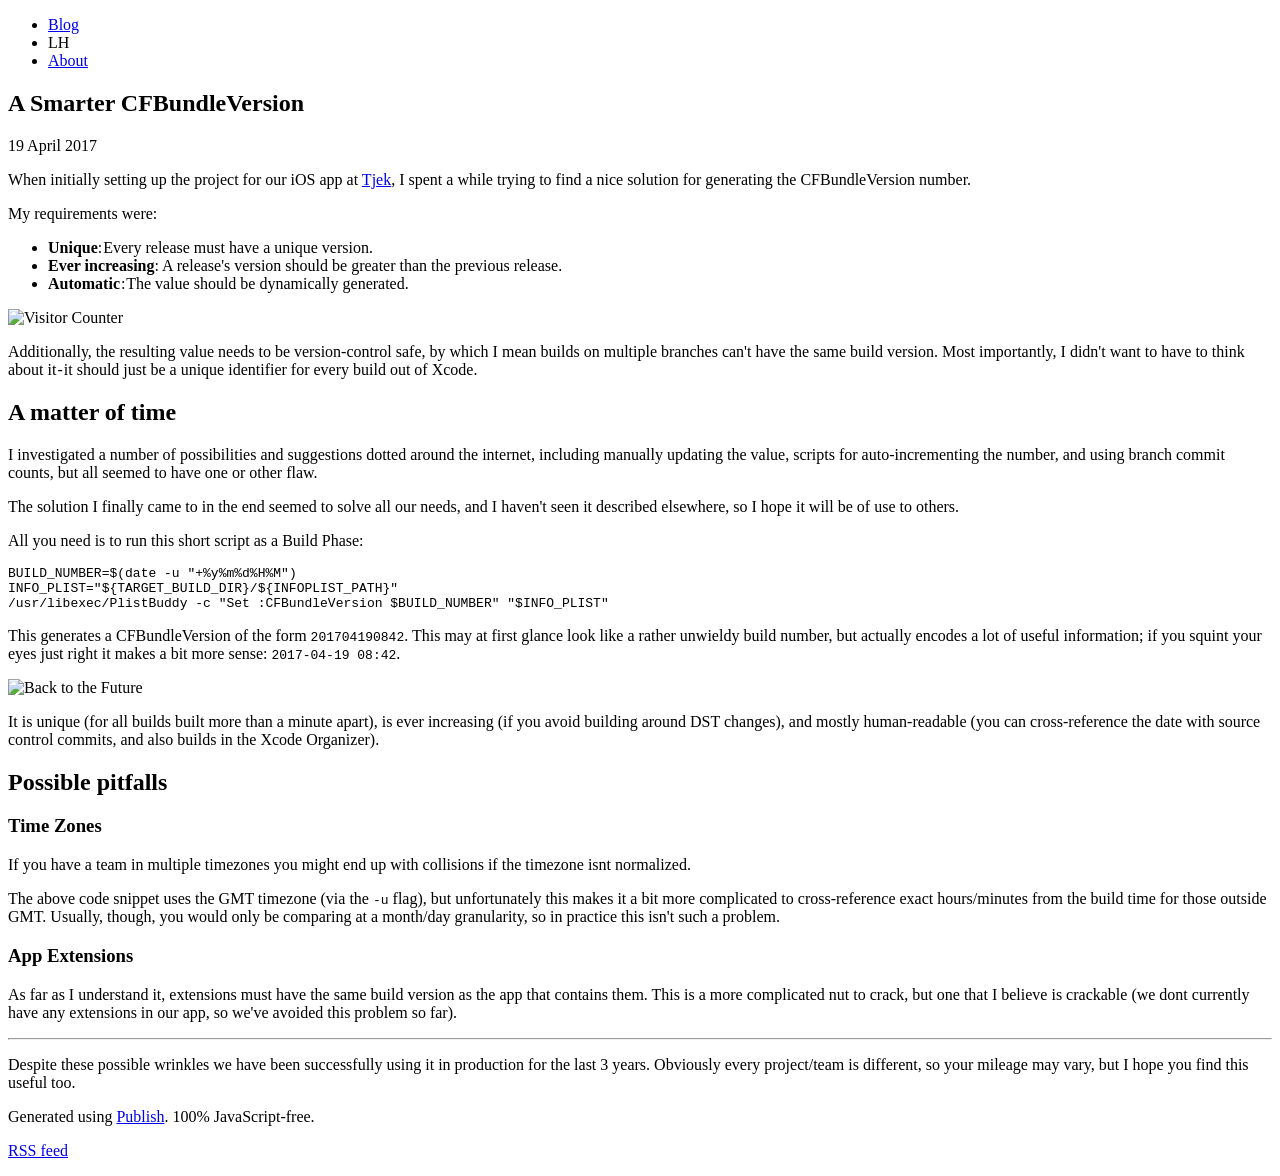
==== Output/blog/a-smarter-cfbundleversion/index.html @ 429f5a71 "Initial work building website using Publish" ====
<!DOCTYPE html><html lang="en"><head><meta charset="UTF-8"/><meta name="og:site_name" content="Mostly Code"/><link rel="canonical" href="https://lauriehufford.com/blog/a-smarter-cfbundleversion"/><meta name="twitter:url" content="https://lauriehufford.com/blog/a-smarter-cfbundleversion"/><meta name="og:url" content="https://lauriehufford.com/blog/a-smarter-cfbundleversion"/><title>A Smarter CFBundleVersion | Mostly Code</title><meta name="twitter:title" content="A Smarter CFBundleVersion | Mostly Code"/><meta name="og:title" content="A Smarter CFBundleVersion | Mostly Code"/><meta name="description" content="A simple and practical solution for managing your app's build version."/><meta name="twitter:description" content="A simple and practical solution for managing your app's build version."/><meta name="og:description" content="A simple and practical solution for managing your app's build version."/><meta name="twitter:card" content="summary"/><link rel="stylesheet" href="/styles.css" type="text/css"/><meta name="viewport" content="width=device-width, initial-scale=1.0"/><link rel="shortcut icon" href="/images/favicon.png" type="image/png"/><link rel="alternate" href="/feed.rss" type="application/rss+xml" title="Subscribe to Mostly Code"/></head><body class="item-page"><header><div class="wrapper"><nav><ul><li><a class="selected" href="/blog">Blog</a></li><li class="site-name">LH</li><li><a href="/about">About</a></li></ul></nav></div></header><div class="wrapper"><article><h1>A Smarter CFBundleVersion</h1><div class="metadata">19 April 2017</div><p>When initially setting up the project for our iOS app at <a href="https://tjek.com">Tjek</a>, I spent a while trying to find a nice solution for generating the CFBundleVersion number.</p><p>My requirements were:</p><ul><li><strong>Unique</strong>: Every release must have a unique version.</li><li><strong>Ever increasing</strong>: A release's version should be greater than the previous release.</li><li><strong>Automatic</strong> : The value should be dynamically generated.</li></ul><img src="/images/visitor_counter.gif" alt="Visitor Counter"/><p>Additionally, the resulting value needs to be version-control safe, by which I mean builds on multiple branches can't have the same build version. Most importantly, I didn't want to have to think about it - it should just be a unique identifier for every build out of Xcode.</p><h2>A matter of time</h2><p>I investigated a number of possibilities and suggestions dotted around the internet, including manually updating the value, scripts for auto-incrementing the number, and using branch commit counts, but all seemed to have one or other flaw.</p><p>The solution I finally came to in the end seemed to solve all our needs, and I haven't seen it described elsewhere, so I hope it will be of use to others.</p><p>All you need is to run this short script as a Build Phase:</p><pre><code><span class="type">BUILD_NUMBER</span>=$(date -u <span class="string">"+%y%m%d%H%M"</span>)
<span class="type">INFO_PLIST</span>=<span class="string">"${TARGET_BUILD_DIR}/${INFOPLIST_PATH}"</span>
/usr/libexec/<span class="type">PlistBuddy</span> -c <span class="string">"Set :CFBundleVersion $BUILD_NUMBER" "$INFO_PLIST"</span>
</code></pre><p>This generates a CFBundleVersion of the form <code>201704190842</code>. This may at first glance look like a rather unwieldy build number, but actually encodes a lot of useful information; if you squint your eyes just right it makes a bit more sense: <code>2017-04-19 08:42</code>.</p><img src="/images/bttf_clock.gif" alt="Back to the Future"/><p>It is unique (for all builds built more than a minute apart), is ever increasing (if you avoid building around DST changes), and mostly human-readable (you can cross-reference the date with source control commits, and also builds in the Xcode Organizer).</p><h2>Possible pitfalls</h2><h3>Time Zones</h3><p>If you have a team in multiple timezones you might end up with collisions if the timezone isnt normalized.</p><p>The above code snippet uses the GMT timezone (via the <code>-u</code> flag), but unfortunately this makes it a bit more complicated to cross-reference exact hours/minutes from the build time for those outside GMT. Usually, though, you would only be comparing at a month/day granularity, so in practice this isn't such a problem.</p><h3>App Extensions</h3><p>As far as I understand it, extensions must have the same build version as the app that contains them. This is a more complicated nut to crack, but one that I believe is crackable (we dont currently have any extensions in our app, so we've avoided this problem so far).</p><hr><p>Despite these possible wrinkles we have been successfully using it in production for the last 3 years. Obviously every project/team is different, so your mileage may vary, but I hope you find this useful too.</p></article></div><footer><p>Generated using <a href="https://github.com/johnsundell/publish">Publish</a>. 100% JavaScript-free.</p><p><a href="/feed.rss">RSS feed</a></p></footer></body></html>
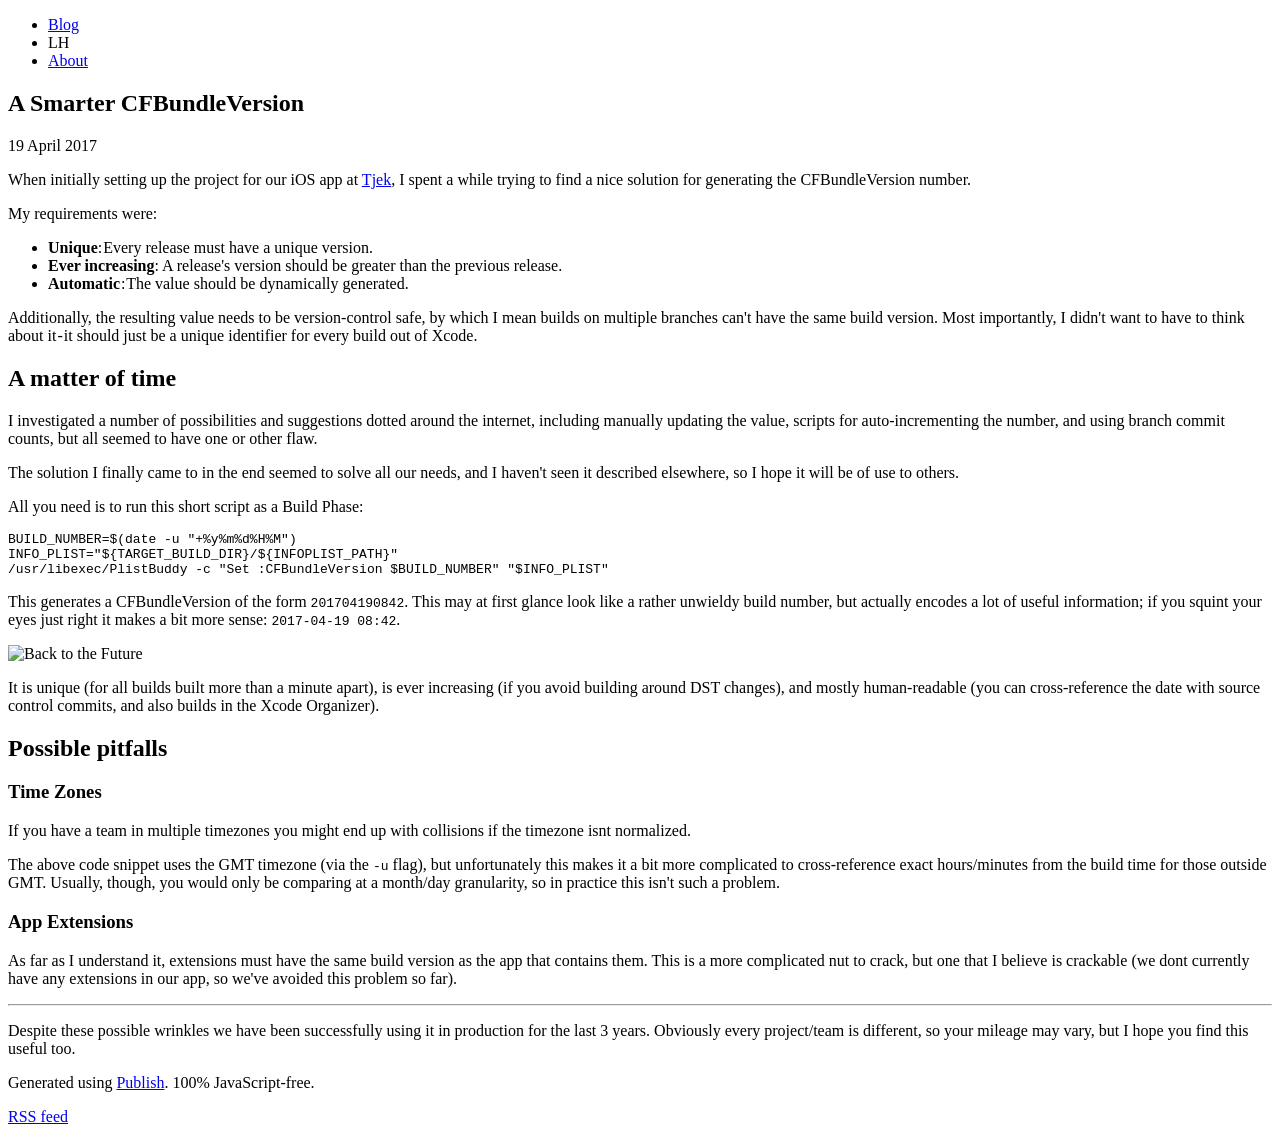
==== commit d6f57ba7: "Add about screen and deployment method" ====
--- a/Output/blog/a-smarter-cfbundleversion/index.html
+++ b/Output/blog/a-smarter-cfbundleversion/index.html
@@ -1,4 +1,4 @@
-<!DOCTYPE html><html lang="en"><head><meta charset="UTF-8"/><meta name="og:site_name" content="Mostly Code"/><link rel="canonical" href="https://lauriehufford.com/blog/a-smarter-cfbundleversion"/><meta name="twitter:url" content="https://lauriehufford.com/blog/a-smarter-cfbundleversion"/><meta name="og:url" content="https://lauriehufford.com/blog/a-smarter-cfbundleversion"/><title>A Smarter CFBundleVersion | Mostly Code</title><meta name="twitter:title" content="A Smarter CFBundleVersion | Mostly Code"/><meta name="og:title" content="A Smarter CFBundleVersion | Mostly Code"/><meta name="description" content="A simple and practical solution for managing your app's build version."/><meta name="twitter:description" content="A simple and practical solution for managing your app's build version."/><meta name="og:description" content="A simple and practical solution for managing your app's build version."/><meta name="twitter:card" content="summary"/><link rel="stylesheet" href="/styles.css" type="text/css"/><meta name="viewport" content="width=device-width, initial-scale=1.0"/><link rel="shortcut icon" href="/images/favicon.png" type="image/png"/><link rel="alternate" href="/feed.rss" type="application/rss+xml" title="Subscribe to Mostly Code"/></head><body class="item-page"><header><div class="wrapper"><nav><ul><li><a class="selected" href="/blog">Blog</a></li><li class="site-name">LH</li><li><a href="/about">About</a></li></ul></nav></div></header><div class="wrapper"><article><h1>A Smarter CFBundleVersion</h1><div class="metadata">19 April 2017</div><p>When initially setting up the project for our iOS app at <a href="https://tjek.com">Tjek</a>, I spent a while trying to find a nice solution for generating the CFBundleVersion number.</p><p>My requirements were:</p><ul><li><strong>Unique</strong>: Every release must have a unique version.</li><li><strong>Ever increasing</strong>: A release's version should be greater than the previous release.</li><li><strong>Automatic</strong> : The value should be dynamically generated.</li></ul><img src="/images/visitor_counter.gif" alt="Visitor Counter"/><p>Additionally, the resulting value needs to be version-control safe, by which I mean builds on multiple branches can't have the same build version. Most importantly, I didn't want to have to think about it - it should just be a unique identifier for every build out of Xcode.</p><h2>A matter of time</h2><p>I investigated a number of possibilities and suggestions dotted around the internet, including manually updating the value, scripts for auto-incrementing the number, and using branch commit counts, but all seemed to have one or other flaw.</p><p>The solution I finally came to in the end seemed to solve all our needs, and I haven't seen it described elsewhere, so I hope it will be of use to others.</p><p>All you need is to run this short script as a Build Phase:</p><pre><code><span class="type">BUILD_NUMBER</span>=$(date -u <span class="string">"+%y%m%d%H%M"</span>)
+<!DOCTYPE html><html lang="en"><head><meta charset="UTF-8"/><meta name="og:site_name" content="Mostly Code"/><link rel="canonical" href="https://lauriehufford.com/blog/a-smarter-cfbundleversion"/><meta name="twitter:url" content="https://lauriehufford.com/blog/a-smarter-cfbundleversion"/><meta name="og:url" content="https://lauriehufford.com/blog/a-smarter-cfbundleversion"/><title>A Smarter CFBundleVersion | Mostly Code</title><meta name="twitter:title" content="A Smarter CFBundleVersion | Mostly Code"/><meta name="og:title" content="A Smarter CFBundleVersion | Mostly Code"/><meta name="description" content="A simple and practical solution for managing your app's build version."/><meta name="twitter:description" content="A simple and practical solution for managing your app's build version."/><meta name="og:description" content="A simple and practical solution for managing your app's build version."/><meta name="twitter:card" content="summary"/><link rel="stylesheet" href="/styles.css" type="text/css"/><meta name="viewport" content="width=device-width, initial-scale=1.0"/><link rel="shortcut icon" href="/images/favicon.png" type="image/png"/><link rel="alternate" href="/feed.rss" type="application/rss+xml" title="Subscribe to Mostly Code"/></head><body class="item-page"><header><div class="wrapper"><nav><ul><li><a class="selected" href="/blog">Blog</a></li><li class="site-name">LH</li><li><a href="/about">About</a></li></ul></nav></div></header><div class="wrapper"><article><h1>A Smarter CFBundleVersion</h1><div class="metadata">19 April 2017</div><p>When initially setting up the project for our iOS app at <a href="https://tjek.com">Tjek</a>, I spent a while trying to find a nice solution for generating the CFBundleVersion number.</p><p>My requirements were:</p><ul><li><strong>Unique</strong>: Every release must have a unique version.</li><li><strong>Ever increasing</strong>: A release's version should be greater than the previous release.</li><li><strong>Automatic</strong> : The value should be dynamically generated.</li></ul><p>Additionally, the resulting value needs to be version-control safe, by which I mean builds on multiple branches can't have the same build version. Most importantly, I didn't want to have to think about it - it should just be a unique identifier for every build out of Xcode.</p><h2>A matter of time</h2><p>I investigated a number of possibilities and suggestions dotted around the internet, including manually updating the value, scripts for auto-incrementing the number, and using branch commit counts, but all seemed to have one or other flaw.</p><p>The solution I finally came to in the end seemed to solve all our needs, and I haven't seen it described elsewhere, so I hope it will be of use to others.</p><p>All you need is to run this short script as a Build Phase:</p><pre><code><span class="type">BUILD_NUMBER</span>=$(date -u <span class="string">"+%y%m%d%H%M"</span>)
 <span class="type">INFO_PLIST</span>=<span class="string">"${TARGET_BUILD_DIR}/${INFOPLIST_PATH}"</span>
 /usr/libexec/<span class="type">PlistBuddy</span> -c <span class="string">"Set :CFBundleVersion $BUILD_NUMBER" "$INFO_PLIST"</span>
 </code></pre><p>This generates a CFBundleVersion of the form <code>201704190842</code>. This may at first glance look like a rather unwieldy build number, but actually encodes a lot of useful information; if you squint your eyes just right it makes a bit more sense: <code>2017-04-19 08:42</code>.</p><img src="/images/bttf_clock.gif" alt="Back to the Future"/><p>It is unique (for all builds built more than a minute apart), is ever increasing (if you avoid building around DST changes), and mostly human-readable (you can cross-reference the date with source control commits, and also builds in the Xcode Organizer).</p><h2>Possible pitfalls</h2><h3>Time Zones</h3><p>If you have a team in multiple timezones you might end up with collisions if the timezone isnt normalized.</p><p>The above code snippet uses the GMT timezone (via the <code>-u</code> flag), but unfortunately this makes it a bit more complicated to cross-reference exact hours/minutes from the build time for those outside GMT. Usually, though, you would only be comparing at a month/day granularity, so in practice this isn't such a problem.</p><h3>App Extensions</h3><p>As far as I understand it, extensions must have the same build version as the app that contains them. This is a more complicated nut to crack, but one that I believe is crackable (we dont currently have any extensions in our app, so we've avoided this problem so far).</p><hr><p>Despite these possible wrinkles we have been successfully using it in production for the last 3 years. Obviously every project/team is different, so your mileage may vary, but I hope you find this useful too.</p></article></div><footer><p>Generated using <a href="https://github.com/johnsundell/publish">Publish</a>. 100% JavaScript-free.</p><p><a href="/feed.rss">RSS feed</a></p></footer></body></html>
